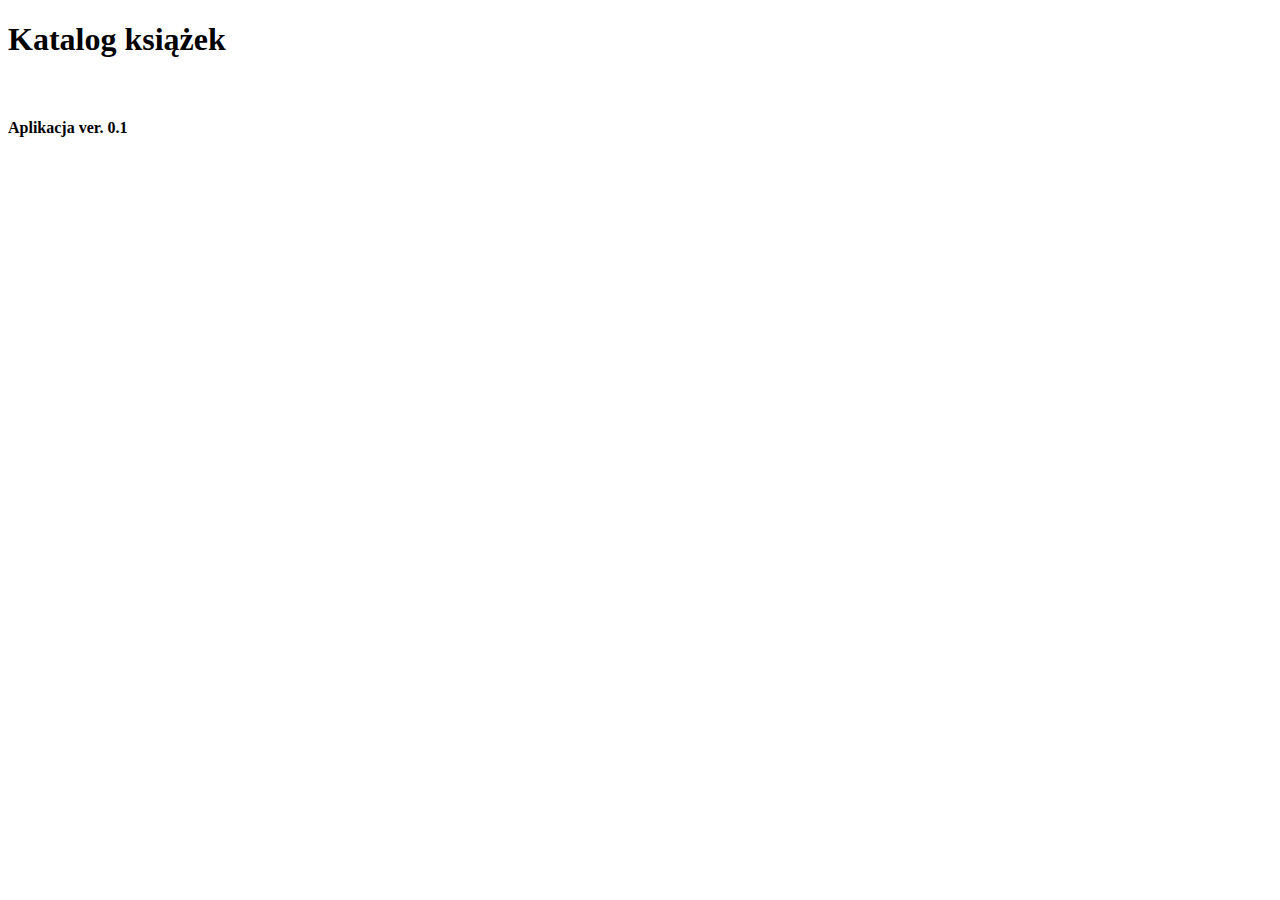
==== src/main/resources/templates/fragments.html @ 38ae9d73 "Stworzenie katalogu książek z możliwością dodawania oraz usuwania autorów" ====
<!DOCTYPE html >
<html lang="en" xmlns:th="http://www.thymeleaf.org" xmlns:sec="http://www.w3.org/1999/xhtml">
<head>
    <meta charset="UTF-8">
    <title>Title</title>
    <link href="https://cdn.jsdelivr.net/npm/bootstrap@5.0.0-beta1/dist/css/bootstrap.min.css" rel="stylesheet"
          integrity="sha384-giJF6kkoqNQ00vy+HMDP7azOuL0xtbfIcaT9wjKHr8RbDVddVHyTfAAsrekwKmP1" crossorigin="anonymous">
    <link rel="stylesheet" type="text/css" href="../style.css">
</head>
<body>
<div class="container" th:fragment="header">
    <h1>Katalog książek</h1>
    <br/>
</div>


<div class="container" th:fragment="footer">
    <h4>Aplikacja ver. 0.1</h4>
</div>
</body>
</html>
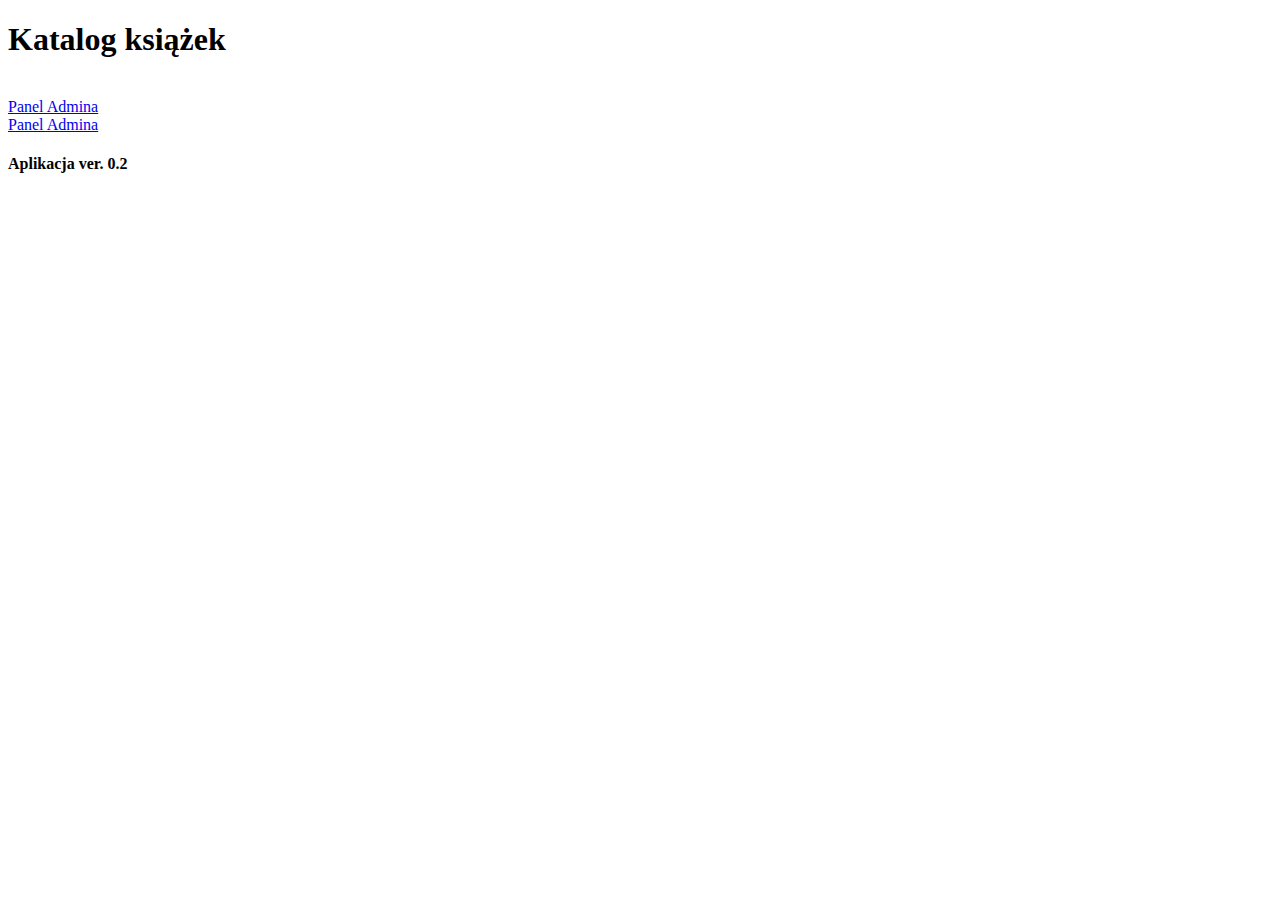
==== commit 2edbaa17: "Dodanie modułu logowania, rejestracji oraz edycji użytkownika" ====
--- a/src/main/resources/templates/fragments.html
+++ b/src/main/resources/templates/fragments.html
@@ -12,10 +12,21 @@
     <h1>Katalog książek</h1>
     <br/>
 </div>
+<div th:fragment="page-admin" class="headerButtons">
+    <a type="button" href="/admin" class="btn btn-outline-danger"> Panel Admina </a>
+</div>
+<div th:fragment="page">
+    <div sec:authorize="hasRole('ROLE_ADMIN')">
+        <div th:replace="fragments :: page-admin"></div>
+    </div>
+</div>
 
 
 <div class="container" th:fragment="footer">
-    <h4>Aplikacja ver. 0.1</h4>
+    <div sec:authorize="hasRole('ADMIN')">
+        <a type="button" href="/admin" class="btn btn-outline-danger"> Panel Admina </a>
+    </div>
+    <h4>Aplikacja ver. 0.2</h4>
 </div>
 </body>
 </html>